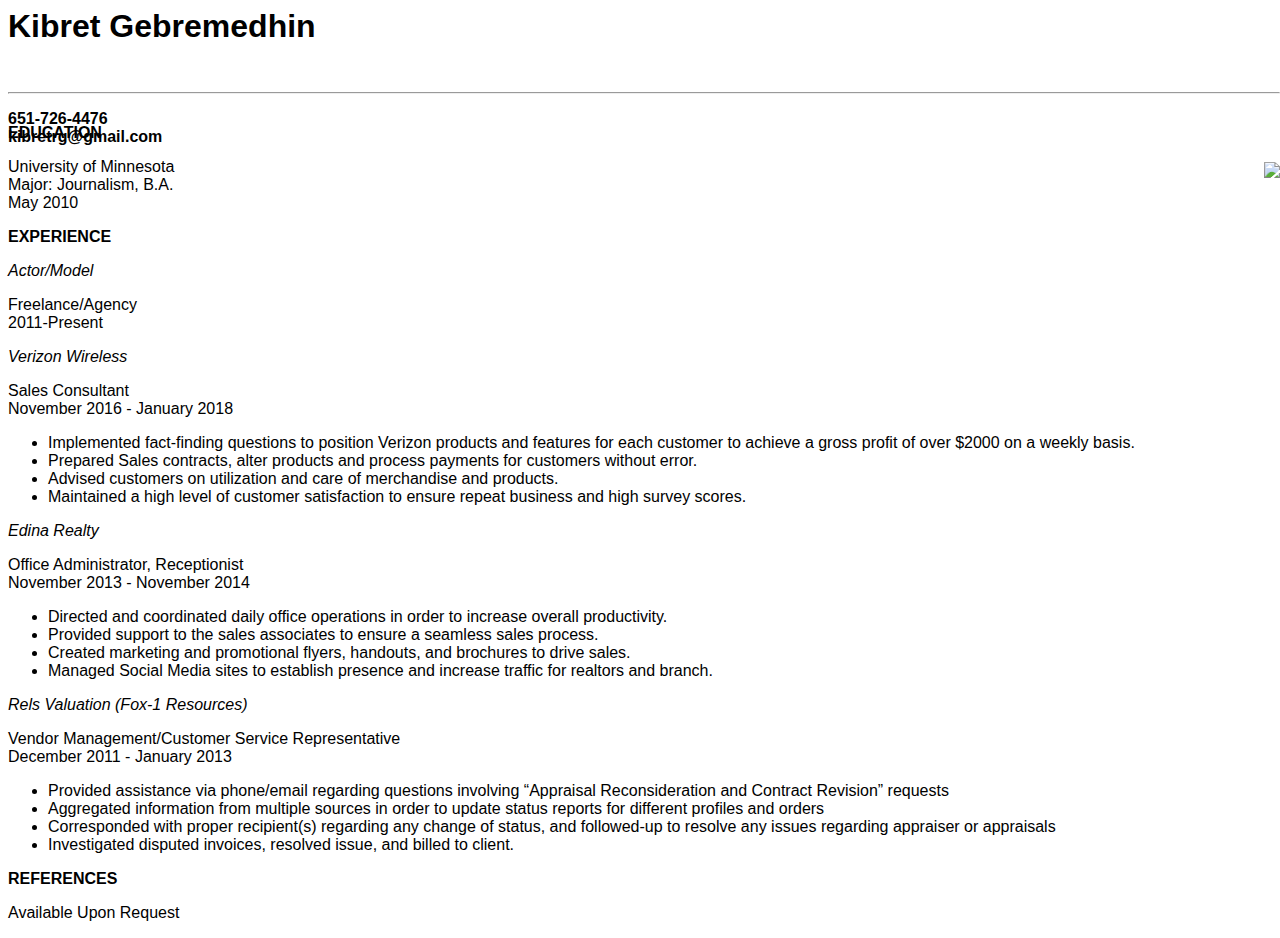
==== index.html @ a5544b30 "Update index.html" ====
<!DOCTYPE hmtl>
<html>
<head>
  <title>Kibret Gebremedhin's Resume</title>
  <link rel="stylesheet" type="text/css" href="style.css"/>
  
</head>
 <body>
        
     <div id="header">
          <h1>Kibret Gebremedhin</h1><br/>
       <hr>
       <p>651-726-4476<br>kibretrg@gmail.com</p>
       <img src=Kibret Rezene_Headshot.jpg/> 
       
        </div>
       
   <span-stlye="padding-top: 50px">
  

            <div id="content">
              <b><p>EDUCATION</p></b>
              <p>University of Minnesota<br>Major: Journalism, B.A.<br> May 2010 </p>
             
              
              <b><p>EXPERIENCE</p></b>
              <i><p>Actor/Model</i><br><p>Freelance/Agency<br>2011-Present</p>
     
              <p><i>Verizon Wireless</i></p> 
              <p>Sales Consultant<br>November 2016 - January 2018 </p>
         <ul>
           <li>Implemented fact-finding questions to position Verizon products and features for each customer to achieve a gross profit of over $2000 on a weekly basis.</li>
           <li>Prepared Sales contracts, alter products  and process payments for customers without error.
           </li>
           <li>Advised customers on utilization and care of merchandise and products.</li>
           <li>Maintained a high level of customer satisfaction to ensure repeat business and high survey scores.</li>
     </ul>
     
              <p><i>Edina Realty</i></p>
             <p>Office Administrator, Receptionist<br>November 2013 - November 2014 </p>
     <ul>
       <li>Directed and coordinated daily office operations in order to increase overall productivity.</li>
       <li>Provided support to the sales associates to ensure a seamless sales process.</li>
       <li>Created marketing and promotional flyers, handouts, and brochures to drive sales.</li>
       <li>Managed Social Media sites to establish presence and increase traffic for realtors and branch.</li> 
     </ul>
     
              <p><i>Rels Valuation (Fox-1 Resources)</i></p>
            <p>Vendor Management/Customer Service Representative <br>December 2011 - January 2013 </p>
     <ul>
       <li>Provided assistance via phone/email regarding questions involving “Appraisal Reconsideration and Contract Revision” requests</li>
       <li>Aggregated information from multiple sources in order to update status reports for different profiles and orders</li>
       <li>Corresponded with proper recipient(s) regarding any change of status, and followed-up to resolve any issues regarding appraiser or appraisals</li>
       <li>Investigated disputed invoices, resolved issue, and billed to client.</li>
     </ul>
  <b><p>REFERENCES</p></b>
      <p> Available Upon Request </p>
   </div>
</body>
</html>
---- style.css ----
body{
            background:EEE;
            height:900px
            margin-left: auto;
            margin-right: auto;
            font-family: helvetica, arial, sans-serif;
            
}



#header{
            height:100px;
            width: 60%
            float:left;
            font-family: cambria, arial, calibria;
            font-weight: bold;
            padding-top: 30px
            text-align: center;
}

img{
    float: right;
    height:50px
        width: 40%
}

#content{
            clear: all;  
            height:600px
            padding-top: 30px
}
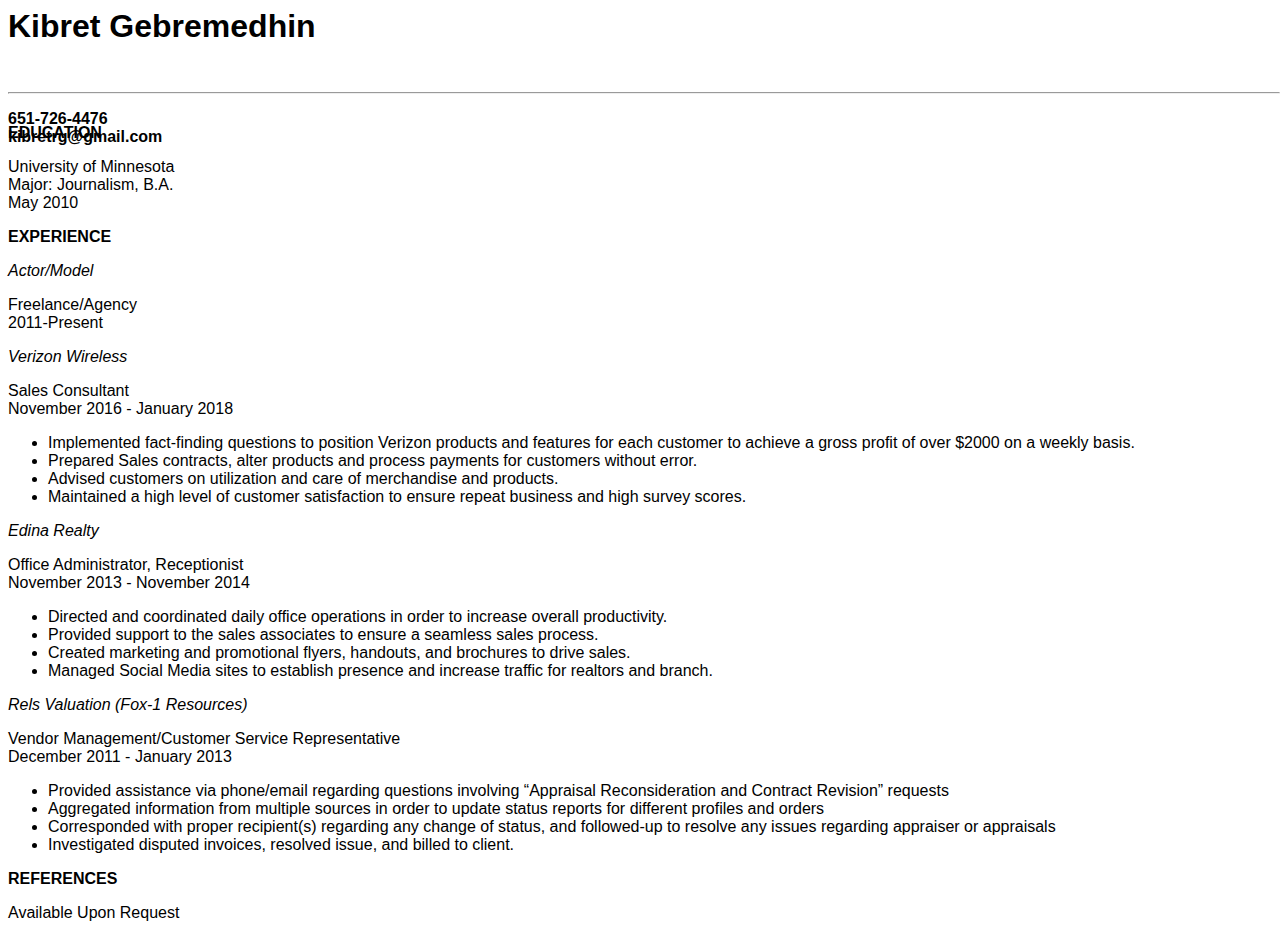
==== commit 997e233b: "Update index.html" ====
--- a/index.html
+++ b/index.html
@@ -11,7 +11,6 @@
           <h1>Kibret Gebremedhin</h1><br/>
        <hr>
        <p>651-726-4476<br>kibretrg@gmail.com</p>
-       <img src=Kibret Rezene_Headshot.jpg/> 
        
         </div>
        
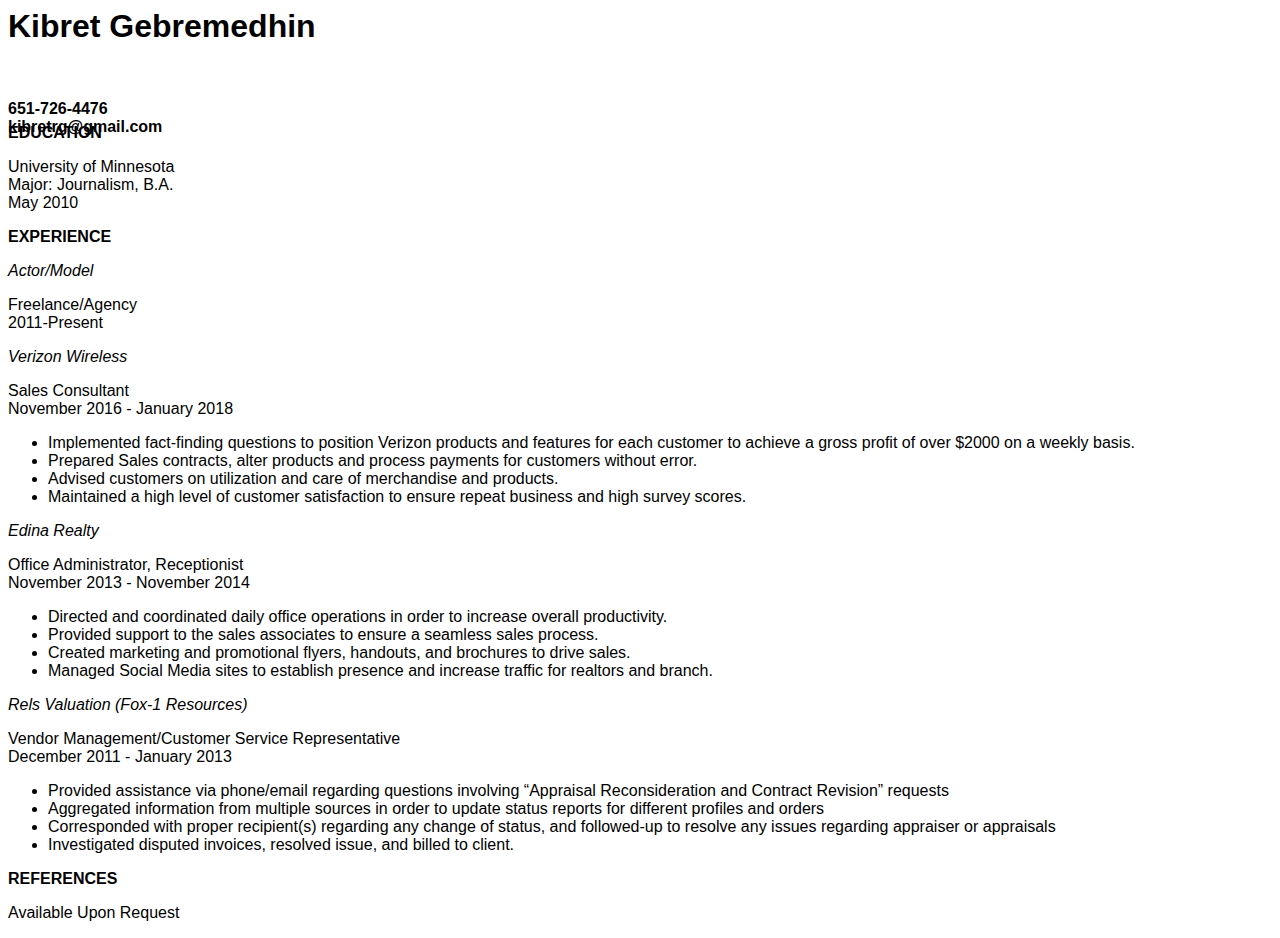
==== commit b6eac249: "Update index.html" ====
--- a/index.html
+++ b/index.html
@@ -9,16 +9,15 @@
         
      <div id="header">
           <h1>Kibret Gebremedhin</h1><br/>
-       <hr>
        <p>651-726-4476<br>kibretrg@gmail.com</p>
        
         </div>
        
-   <span-stlye="padding-top: 50px">
+  
   
 
             <div id="content">
-              <b><p>EDUCATION</p></b>
+              <span-stlye="padding-top: 50px"><b><p>EDUCATION</p></b>
               <p>University of Minnesota<br>Major: Journalism, B.A.<br> May 2010 </p>
              
               
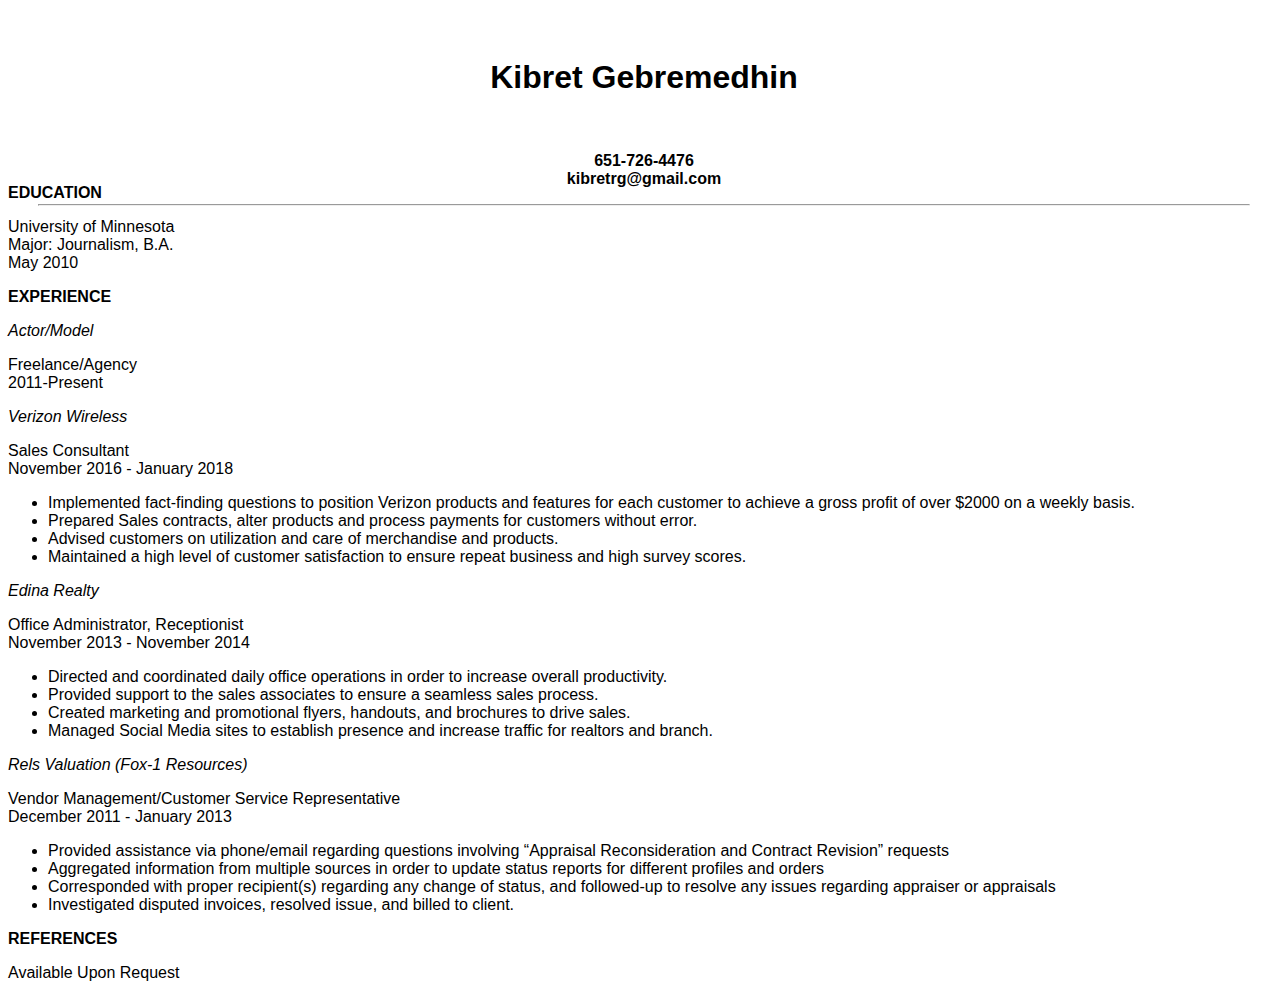
==== commit 0b76d323: "Update index.html" ====
--- a/index.html
+++ b/index.html
@@ -10,14 +10,14 @@
      <div id="header">
           <h1>Kibret Gebremedhin</h1><br/>
        <p>651-726-4476<br>kibretrg@gmail.com</p>
-       
+       <hr>
         </div>
        
   
   
 
             <div id="content">
-              <span-stlye="padding-top: 50px"><b><p>EDUCATION</p></b>
+              <span-stlye="padding: 50px;"><b><p>EDUCATION</p></b>
               <p>University of Minnesota<br>Major: Journalism, B.A.<br> May 2010 </p>
              
               
--- a/style.css
+++ b/style.css
@@ -16,18 +16,18 @@
             float:left;
             font-family: cambria, arial, calibria;
             font-weight: bold;
-            padding-top: 30px
+            padding: 30px;
             text-align: center;
 }
 
 img{
     float: right;
     height:50px
-        width: 40%
+    width: 40%
 }
 
 #content{
-            clear: all;  
+            clear: both;  
             height:600px
-            padding-top: 30px
+            padding: 30px;
 }
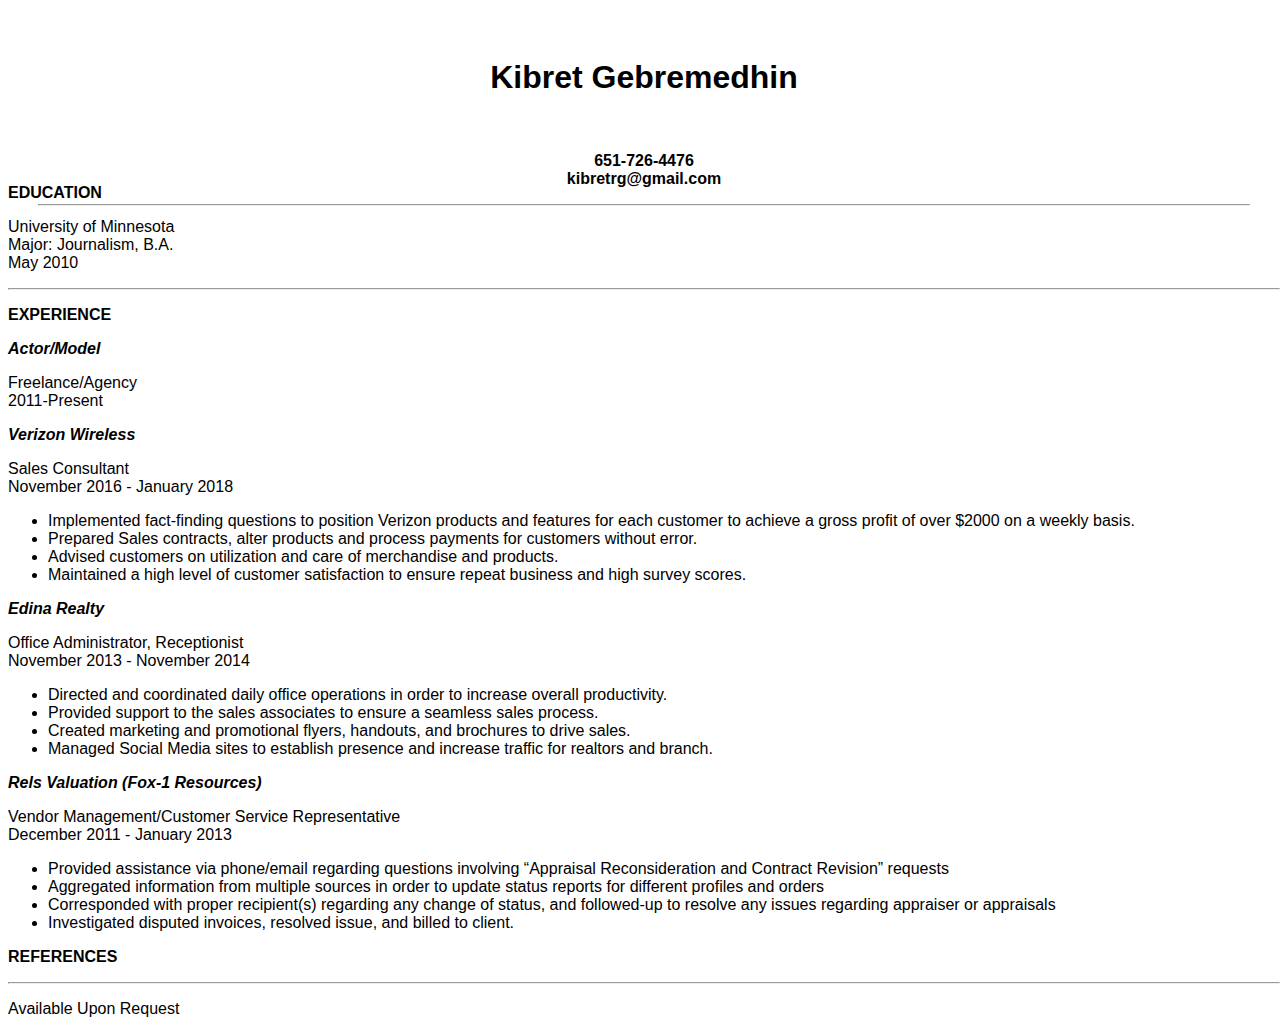
==== commit 1d5212f7: "Update index.html" ====
--- a/index.html
+++ b/index.html
@@ -17,14 +17,15 @@
   
 
             <div id="content">
-              <span-stlye="padding: 50px;"><b><p>EDUCATION</p></b>
+              <b><p span-stlye="padding-top: 50px;">EDUCATION</p></b>
               <p>University of Minnesota<br>Major: Journalism, B.A.<br> May 2010 </p>
-             
+              
+             <hr>
               
               <b><p>EXPERIENCE</p></b>
-              <i><p>Actor/Model</i><br><p>Freelance/Agency<br>2011-Present</p>
+              <i><b><p>Actor/Model</i></b><br><p>Freelance/Agency<br>2011-Present</p>
      
-              <p><i>Verizon Wireless</i></p> 
+              <p><i><b>Verizon Wireless</b></i></p> 
               <p>Sales Consultant<br>November 2016 - January 2018 </p>
          <ul>
            <li>Implemented fact-finding questions to position Verizon products and features for each customer to achieve a gross profit of over $2000 on a weekly basis.</li>
@@ -34,7 +35,7 @@
            <li>Maintained a high level of customer satisfaction to ensure repeat business and high survey scores.</li>
      </ul>
      
-              <p><i>Edina Realty</i></p>
+              <p><i><b>Edina Realty</b></i></p>
              <p>Office Administrator, Receptionist<br>November 2013 - November 2014 </p>
      <ul>
        <li>Directed and coordinated daily office operations in order to increase overall productivity.</li>
@@ -43,7 +44,7 @@
        <li>Managed Social Media sites to establish presence and increase traffic for realtors and branch.</li> 
      </ul>
      
-              <p><i>Rels Valuation (Fox-1 Resources)</i></p>
+              <p><i><b>Rels Valuation (Fox-1 Resources)</b></i></p>
             <p>Vendor Management/Customer Service Representative <br>December 2011 - January 2013 </p>
      <ul>
        <li>Provided assistance via phone/email regarding questions involving “Appraisal Reconsideration and Contract Revision” requests</li>
@@ -52,6 +53,7 @@
        <li>Investigated disputed invoices, resolved issue, and billed to client.</li>
      </ul>
   <b><p>REFERENCES</p></b>
+              <hr>
       <p> Available Upon Request </p>
    </div>
 </body>
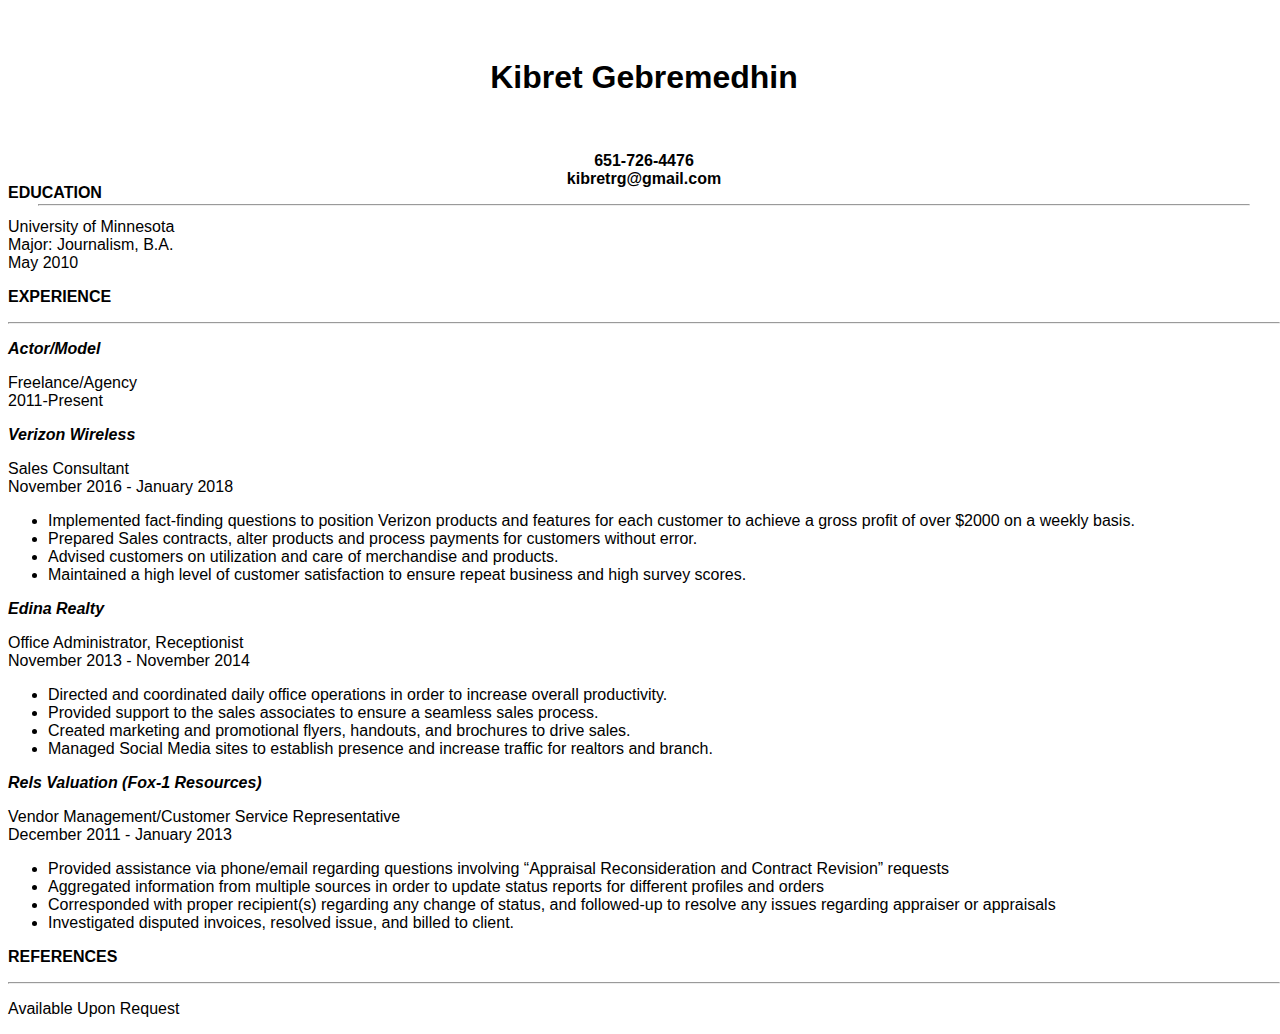
==== commit 201195fa: "Update index.html" ====
--- a/index.html
+++ b/index.html
@@ -20,9 +20,10 @@
               <b><p span-stlye="padding-top: 50px;">EDUCATION</p></b>
               <p>University of Minnesota<br>Major: Journalism, B.A.<br> May 2010 </p>
               
-             <hr>
+             
               
               <b><p>EXPERIENCE</p></b>
+              <hr>
               <i><b><p>Actor/Model</i></b><br><p>Freelance/Agency<br>2011-Present</p>
      
               <p><i><b>Verizon Wireless</b></i></p> 
